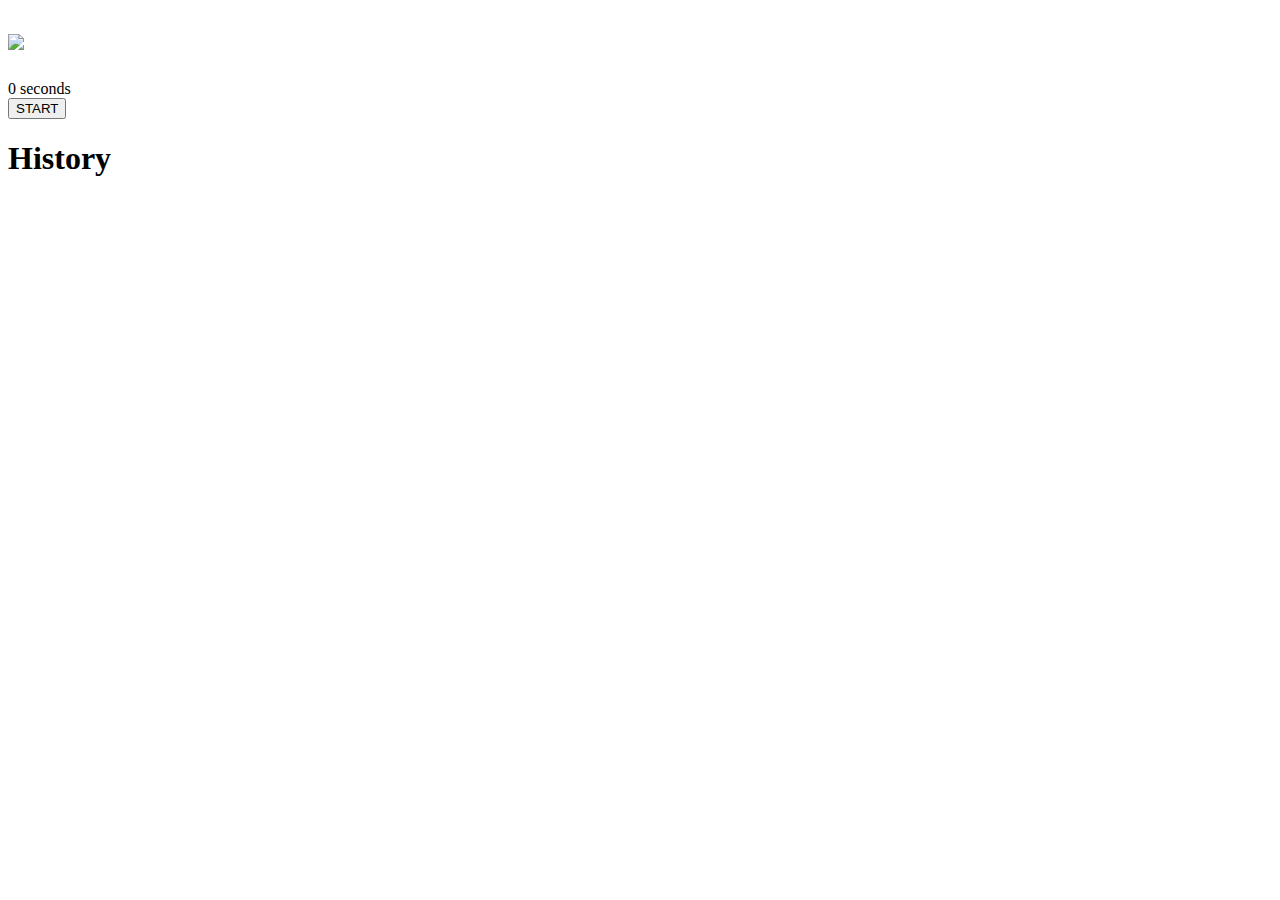
==== index.html @ 7ef4c1d0 "updated title" ====
<!DOCTYPE html>
<html lang="en">
  <head>
    <meta charset="UTF-8" />
    <meta http-equiv="X-UA-Compatible" content="IE=edge" />
    <meta name="viewport" content="width=device-width, initial-scale=1.0" />
    <title>type Monster</title>
    <link rel="stylesheet" href="styles.css" />
    <link rel="preconnect" href="https://fonts.googleapis.com" />
    <link rel="preconnect" href="https://fonts.gstatic.com" crossorigin />
    <link
      href="https://fonts.googleapis.com/css2?family=Zilla+Slab:wght@300;400;500&display=swap"
      rel="stylesheet"
    />
  </head>
  <body>
    <h1 class="title"><img src="./logo.png" /></h1>
    <div id="show-time">0 seconds</div>

    <div class="box-container">
      <div id="question"></div>

      <div id="display" class="inactive"></div>

      <div class="buttons">
        <button id="starts">START</button>
      </div>

      <div class="divider-container">
        <div class="line"></div>
        <h1 class="title2">History</h1>
        <div class="line"></div>
      </div>
      <div id="histories"></div>
    </div>

    <div id="countdown"></div>
    <div id="modal-background" class="hidden"></div>
    <div id="result" class="hidden"></div>

    <script src="./history.js"></script>
    <script src="./script.js"></script>
  </body>
</html>
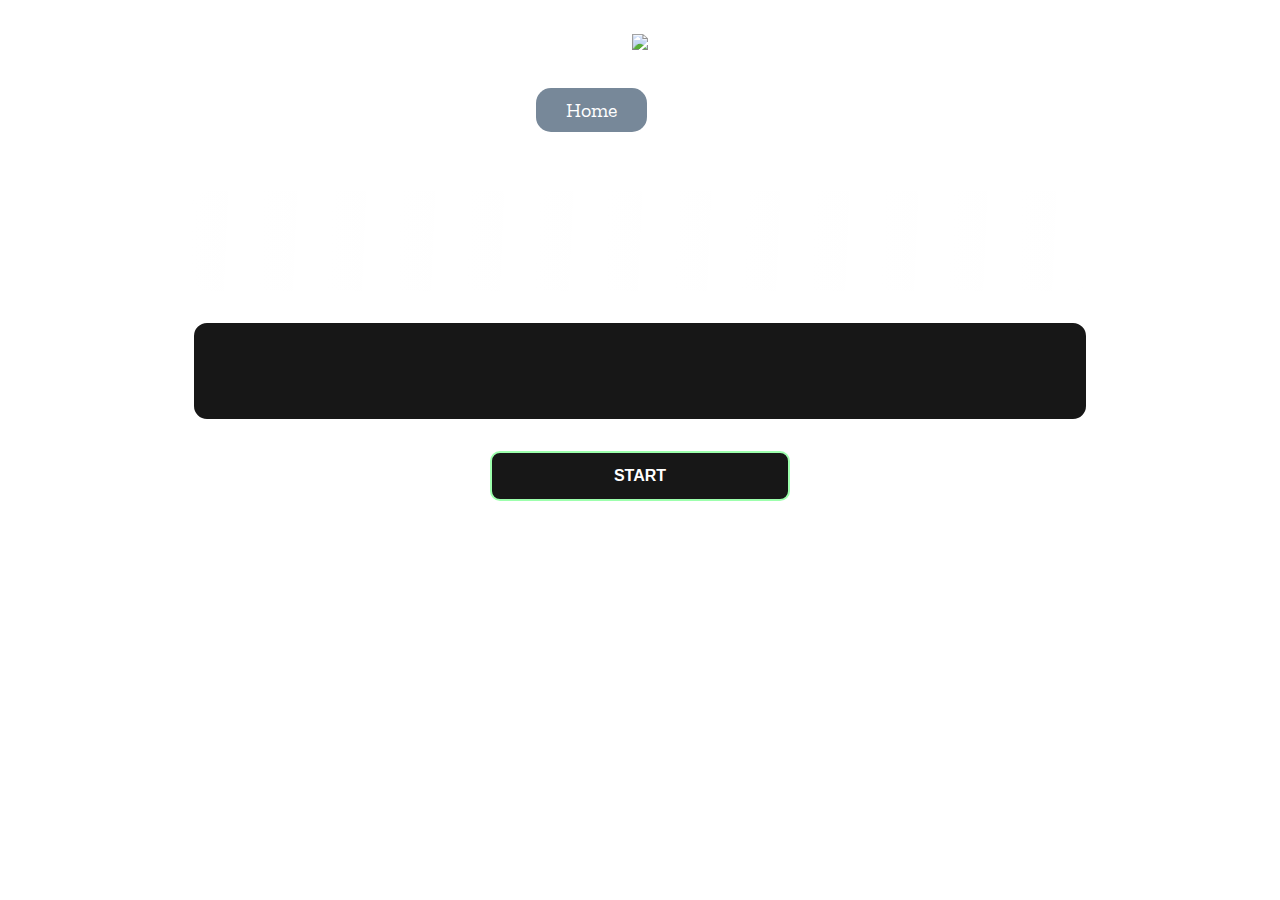
==== commit 9eaf5aaa: "menu created" ====
--- a/index.html
+++ b/index.html
@@ -15,6 +15,10 @@
   </head>
   <body>
     <h1 class="title"><img src="./logo.png" /></h1>
+    <div class="menu">
+      <li class="active"><a href="index.html">Home</a></li>
+      <li><a href="blog.html">Blog</a></li>
+    </div>
     <div id="show-time">0 seconds</div>
 
     <div class="box-container">
@@ -23,7 +27,7 @@
       <div id="display" class="inactive"></div>
 
       <div class="buttons">
-        <button id="starts">START</button>
+        <button id="start">START</button>
       </div>
 
       <div class="divider-container">
--- a/styles.css
+++ b/styles.css
@@ -0,0 +1,256 @@
+* {
+  padding: 0;
+  margin: 0;
+  box-sizing: border-box;
+}
+
+body {
+  background-image: url("./bg.png");
+  background-size: cover;
+  background-position: left top;
+  font-family: "Zilla Slab", serif;
+}
+
+.box-container {
+  width: 70%;
+  margin: 0 auto;
+}
+
+.menu{
+  color: white;
+  display: flex;
+  justify-content: center;
+  margin: 30px 0;
+}
+
+.menu li{
+  list-style: none;
+  padding: 10px 30px;
+  font-size: 20px;
+}
+
+.menu li a{
+  text-decoration: none;
+  color: white;
+}
+.active{
+  background-color: lightslategrey;
+  border-radius: 15px;
+  color: black;
+  cursor: pointer;
+
+}
+
+#question {
+  height: 100px;
+  display: flex;
+  align-items: center;
+  justify-content: center;
+  color: white;
+  font-size: 25px;
+  border-radius: 15px;
+  background: rgb(255, 255, 255);
+  background: linear-gradient(
+    92.49deg,
+    rgba(255, 255, 255, 0.1) 0.18%,
+    rgba(255, 255, 255, 0.05) 99.85%
+  );
+  backdrop-filter: blur(5px);
+  margin-bottom: 30px;
+}
+
+#display {
+  height: 100px;
+  display: flex;
+  flex-wrap: wrap;
+  align-items: center;
+  padding-left: 5rem;
+  color: white;
+  font-size: 32px;
+  background-color: #171717;
+  border: 2px solid #9dffad;
+  border-radius: 15px;
+}
+
+#countdown {
+  position: fixed;
+  height: 100vh;
+  width: 100vw;
+  background-color: rgba(0, 0, 0, 0.8);
+  top: 0;
+  left: 0;
+  display: flex;
+  align-items: center;
+  justify-content: center;
+  font-size: 3rem;
+  color: white;
+  display: none;
+}
+#result {
+  position: fixed;
+  top: 50%; 
+  left: 50%;
+  transform: translate(-50%, -50%);
+  height: 250px;
+  width: 400px;
+  background-color: #171717;
+  border-radius: 15px;
+  border: 2px solid #9dffad;
+  color: white;
+  text-align: center;
+  padding: 2rem;
+}
+#show-time{
+  text-align: center;
+  color: white;
+  margin: 10px 0;
+}
+
+.green {
+  color: #9dffad;
+}
+.red {
+  color: #eb6565;
+}
+.bold {
+  font-weight: 700;
+}
+.inactive {
+  border: 2px solid white !important;
+}
+.hidden {
+  display: none;
+}
+.title {
+  text-align: center;
+  color: white;
+  margin: 20px 0;
+}
+
+.divider-container {
+  height: 80px;
+  display: flex;
+  justify-content: center;
+  align-items: center;
+  gap: 15px;
+  margin: 0 auto;
+}
+
+.line {
+  height: 2px;
+  background: white;
+  width: 100%;
+}
+
+.title2 {
+  color: white;
+  display: block;
+}
+
+.buttons {
+  display: flex;
+  justify-content: center;
+  margin: 30px 0;
+}
+button {
+  padding: 10px 20px;
+  border: none;
+  font-size: 16px;
+  font-weight: bold;
+  width: 300px;
+  height: 50px;
+  color: white;
+  background-color: #171717;
+  border-radius: 10px;
+  border: 2px solid #9dffad;
+  cursor: pointer;
+}
+
+#histories {
+  display: grid;
+  grid-template-columns: repeat(3, 1fr);
+  gap: 1.5rem;
+  
+}
+
+.card {
+  width: 100%;
+  height: 100%;
+  padding: 50px;
+  display: flex;
+  flex-direction: column;
+  justify-content: space-between;
+  align-items: center;
+  padding: 20px 30px;
+  color: white;
+  border-radius: 15px;
+  background: rgb(255, 255, 255);
+  background: linear-gradient(
+    92.49deg,
+    rgba(255, 255, 255, 0.1) 0.18%,
+    rgba(255, 255, 255, 0.05) 99.85%
+  );
+  backdrop-filter: blur(5px);
+  margin-bottom: 30px;
+}
+
+#modal-background {
+  background: rgb(255, 255, 255);
+  background: linear-gradient(
+    92.49deg,
+    rgba(255, 255, 255, 0.1) 0.18%,
+    rgba(255, 255, 255, 0.05) 99.85%
+  );
+  backdrop-filter: blur(5px);
+  height: 100vh;
+  width: 100%;
+  position: fixed;
+  top: 0;
+}
+
+/* style for blog section  */
+.blogs-title{
+  text-align: center;
+  color: white;
+}
+
+.blog-container{
+  width: 80%;
+  margin: 100px auto;
+  display: grid;
+  grid-template-columns: repeat(2, 1fr);
+  gap: 3rem;
+  color: white;
+}
+
+.blog-answer{
+  margin-top: 20px;
+}
+
+@media only screen and (max-width: 700px) {
+  .box-container {
+    padding: 0 20px;
+    width: 100%;
+  }
+    #histories {
+      display: grid;
+      grid-template-columns: repeat(2, 1fr);
+      gap: 1.5rem;
+  
+    }
+
+    .blog-container {
+        width: 80%;
+        grid-template-columns: repeat(1, 1fr);
+
+    }
+}
+
+@media only screen and (max-width: 476px) {
+  #histories {
+      display: grid;
+      grid-template-columns: repeat(1, 1fr);
+      gap: 1.5rem;
+  
+    }
+}
